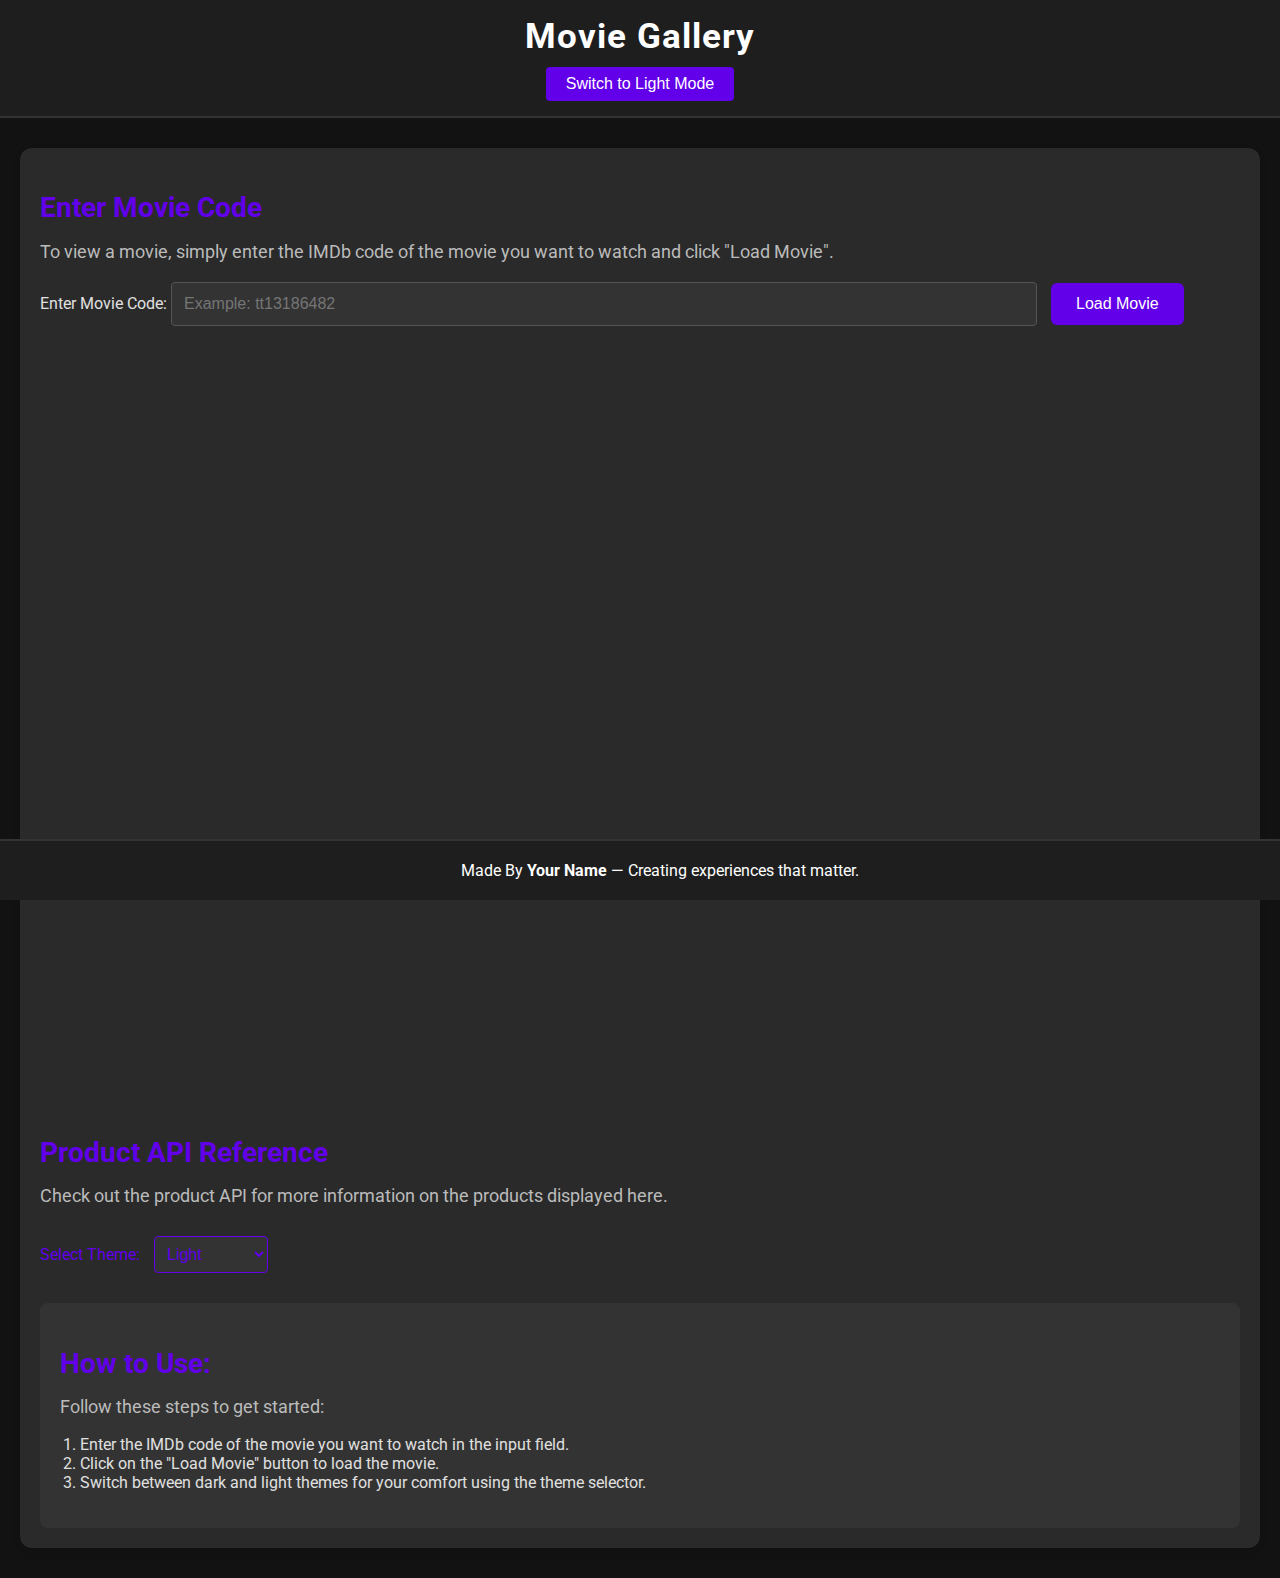
==== sigma.html @ eb3d8c2d "imdb" ====
<!DOCTYPE html>
<html lang="en">
<head>
    <meta charset="UTF-8">
    <meta name="viewport" content="width=device-width, initial-scale=1.0">
    <title>Movie Gallery</title>
    <link href="https://fonts.googleapis.com/css2?family=Roboto:wght@400;500;700&display=swap" rel="stylesheet">
    <style>
        body {
            font-family: 'Roboto', sans-serif;
            margin: 0;
            padding: 0;
            transition: background-color 0.3s ease, color 0.3s ease;
        }

        /* Light Mode */
        body.light {
            background-color: #f4f4f4;
            color: #121212;
        }

        /* Semi-Dark Mode */
        body.semi-dark {
            background-color: #333;
            color: #f0f0f0;
        }

        /* Dark Mode */
        body.dark {
            background-color: #121212;
            color: #e0e0e0;
        }

        header {
            background-color: #1e1e1e;
            padding: 15px 30px;
            text-align: center;
            color: #ffffff;
            border-bottom: 2px solid #333;
        }

        nav h1 {
            margin: 0;
            font-size: 2.2rem;
            letter-spacing: 1px;
        }

        #flip {
            background-color: #6200ea;
            border: none;
            padding: 8px 20px;
            font-size: 1rem;
            color: white;
            cursor: pointer;
            transition: background-color 0.3s ease;
            margin-top: 10px;
            border-radius: 4px;
        }

        #flip:hover {
            background-color: #3700b3;
        }

        .container {
            max-width: 1200px;
            margin: 30px auto;
            padding: 20px;
            background-color: #2a2a2a;
            border-radius: 12px;
            box-shadow: 0 4px 8px rgba(0, 0, 0, 0.1);
        }

        .container input {
            padding: 12px;
            width: 70%;
            border-radius: 4px;
            border: 1px solid #555;
            background-color: #333;
            color: #e0e0e0;
            margin-right: 10px;
            font-size: 1rem;
        }

        .container input:focus {
            border: 1px solid #6200ea;
            outline: none;
        }

        .container button {
            padding: 12px 25px;
            background-color: #6200ea;
            color: white;
            border: none;
            cursor: pointer;
            font-size: 1rem;
            border-radius: 6px;
            transition: background-color 0.3s ease;
        }

        .container button:hover {
            background-color: #3700b3;
        }

        iframe {
            display: block;
            margin: 30px 0;
            width: 100%;
            max-width: 100%;
            height: 750px;
            border: none;
            border-radius: 12px;
        }

        footer {
            text-align: center;
            padding: 20px;
            background-color: #1e1e1e;
            color: white;
            position: fixed;
            bottom: 0;
            width: 100%;
            border-top: 2px solid #333;
        }

        footer p {
            margin: 0;
            font-size: 1rem;
        }

        h2 {
            font-size: 1.75rem;
            color: #6200ea;
            margin-bottom: 10px;
        }

        .description {
            font-size: 1.1rem;
            color: #bbb;
            margin-bottom: 20px;
        }

        .mode-selector, .help-section {
            margin-top: 30px;
        }

        .mode-selector label, .help-section label {
            font-size: 1rem;
            color: #6200ea;
        }

        .mode-selector select {
            padding: 8px;
            font-size: 1rem;
            background-color: #333;
            color: #6200ea;
            border: 1px solid #6200ea;
            border-radius: 4px;
            cursor: pointer;
            margin-left: 10px;
        }

        .mode-selector select:focus {
            border: 1px solid #03dac5;
        }

        .help-section {
            background-color: #333;
            padding: 20px;
            border-radius: 8px;
            margin-top: 30px;
        }

        .help-section p {
            color: #bbb;
            font-size: 1.1rem;
        }

        .help-section ol {
            color: #e0e0e0;
            padding-left: 20px;
        }
    </style>
</head>
<body class="dark">
    <header>
        <nav>
            <h1 id="Title">Movie Gallery</h1>
            <button id="flip">Switch to Light Mode</button>
        </nav>
    </header>

    <div class="container">
        <h2>Enter Movie Code</h2>
        <p class="description">To view a movie, simply enter the IMDb code of the movie you want to watch and click "Load Movie".</p>
        <label for="movie_name">Enter Movie Code:</label>
        <input id="movie_name" type="text" placeholder="Example: tt13186482">
        <button id="update_btn">Load Movie</button>

        <iframe id="movie_iframe" src="https://vidsrc.xyz/embed/movie?imdb=tt13186482" allowfullscreen></iframe>

        <h2>Product API Reference</h2>
        <p class="description">Check out the product API for more information on the products displayed here.</p>

        <!-- Dark Mode Selector -->
        <div class="mode-selector">
            <label for="theme-selector">Select Theme: </label>
            <select id="theme-selector">
                <option value="light">Light</option>
                <option value="semi-dark">Semi-Dark</option>
                <option value="dark">Dark</option>
            </select>
        </div>

        <!-- Help Section -->
        <div class="help-section">
            <h2>How to Use:</h2>
            <p>Follow these steps to get started:</p>
            <ol>
                <li>Enter the IMDb code of the movie you want to watch in the input field.</li>
                <li>Click on the "Load Movie" button to load the movie.</li>
                <li>Switch between dark and light themes for your comfort using the theme selector.</li>
            </ol>
        </div>
    </div>

    <footer>
        <p>Made By <strong>Your Name</strong> — Creating experiences that matter.</p>
    </footer>

    <script>
        // Theme Toggle Logic
        const flipButton = document.getElementById('flip');
        const body = document.body;
        const themeSelector = document.getElementById('theme-selector');

        flipButton.addEventListener('click', () => {
            if (body.classList.contains('dark')) {
                body.classList.remove('dark');
                body.classList.add('light');
                flipButton.textContent = 'Switch to Dark Mode';
            } else {
                body.classList.add('dark');
                body.classList.remove('light');
                flipButton.textContent = 'Switch to Light Mode';
            }
        });

        // Update iframe with Movie Code
        const movieInput = document.getElementById('movie_name');
        const updateButton = document.getElementById('update_btn');
        const iframe = document.getElementById('movie_iframe');

        updateButton.addEventListener('click', () => {
            const movieCode = movieInput.value.trim();
            if (movieCode) {
                iframe.src = `https://vidsrc.xyz/embed/movie?imdb=${movieCode}`;
            } else {
                alert('Please enter a valid movie code.');
            }
        });

        // Theme selection via dropdown
        themeSelector.addEventListener('change', (event) => {
            const selectedTheme = event.target.value;
            if (selectedTheme === 'dark') {
                body.classList.add('dark');
                body.classList.remove('semi-dark', 'light');
            } else if (selectedTheme === 'semi-dark') {
                body.classList.add('semi-dark');
                body.classList.remove('dark', 'light');
            } else {
                body.classList.remove('dark', 'semi-dark');
                body.classList.add('light');
            }
        });
    </script>
</body>
</html>
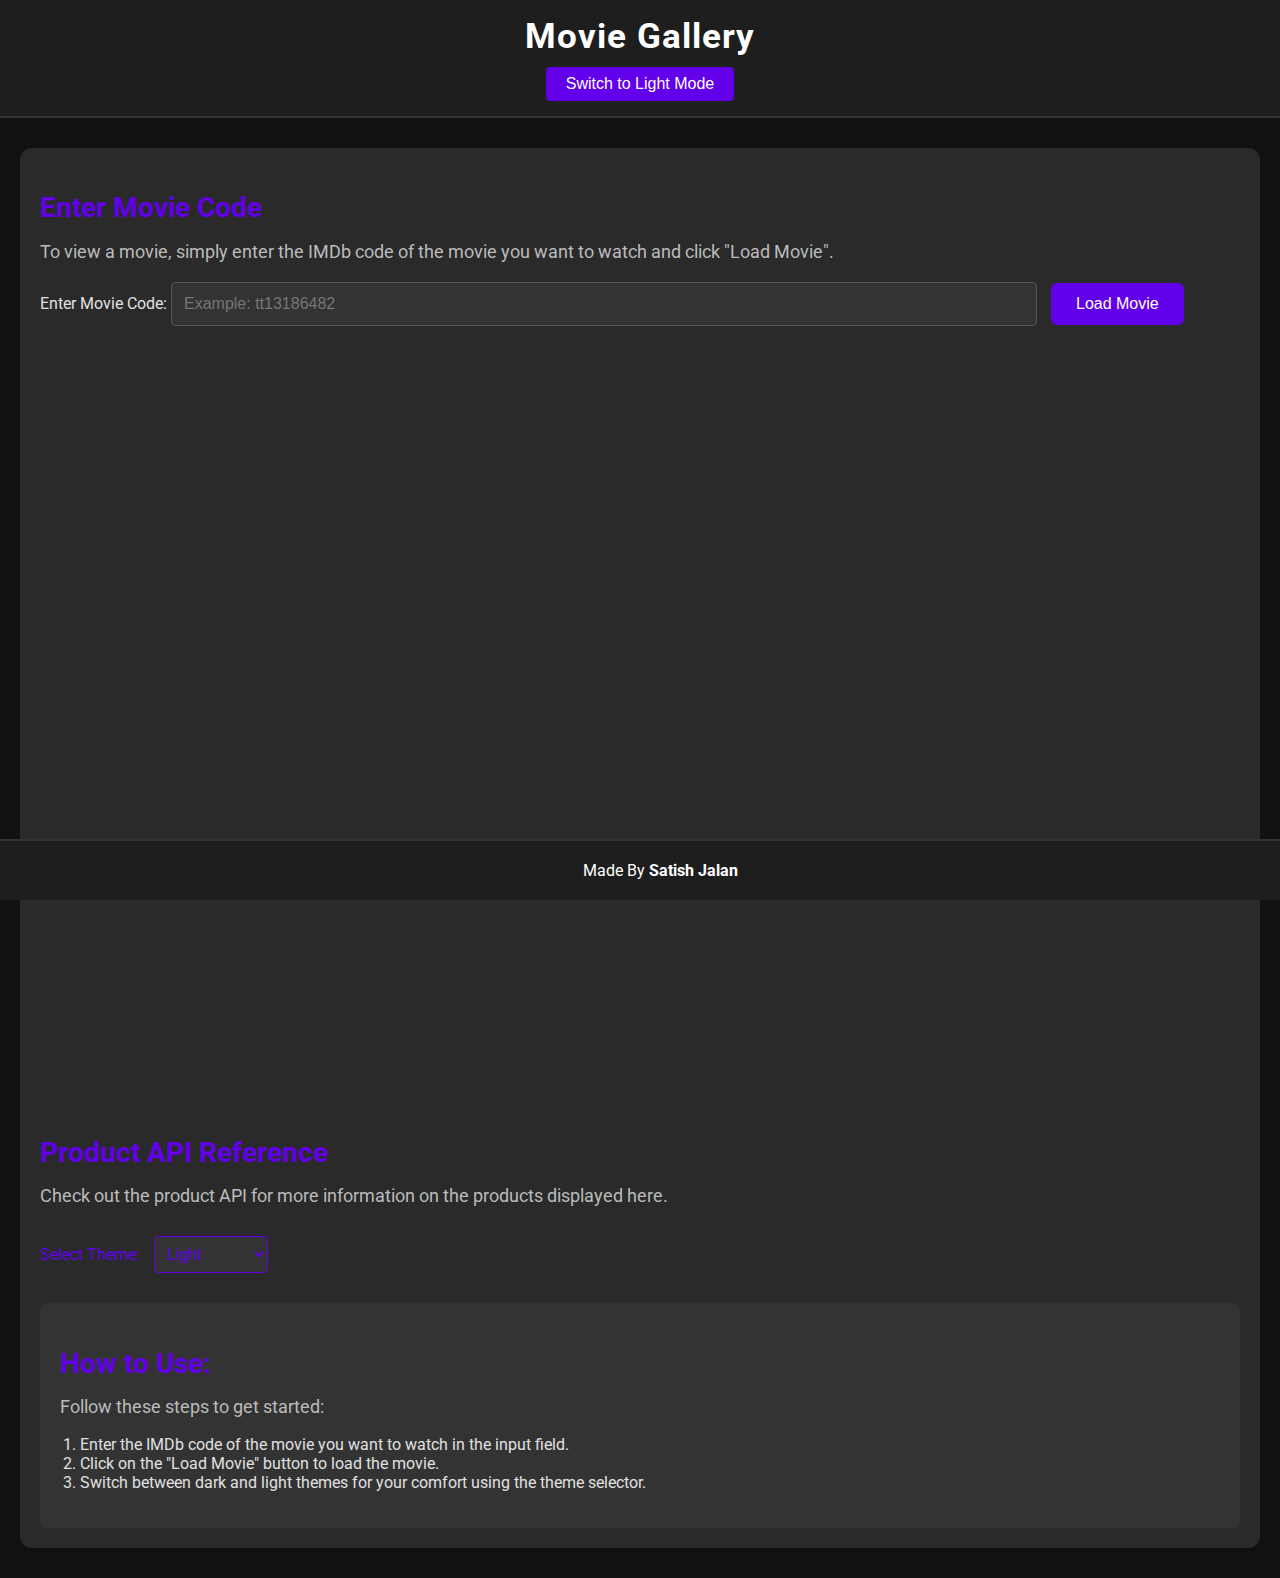
==== commit 3fbb5376: "name chnged" ====
--- a/sigma.html
+++ b/sigma.html
@@ -224,7 +224,7 @@
     </div>
 
     <footer>
-        <p>Made By <strong>Your Name</strong> — Creating experiences that matter.</p>
+        <p>Made By <strong>Satish Jalan</strong> </p>
     </footer>
 
     <script>
